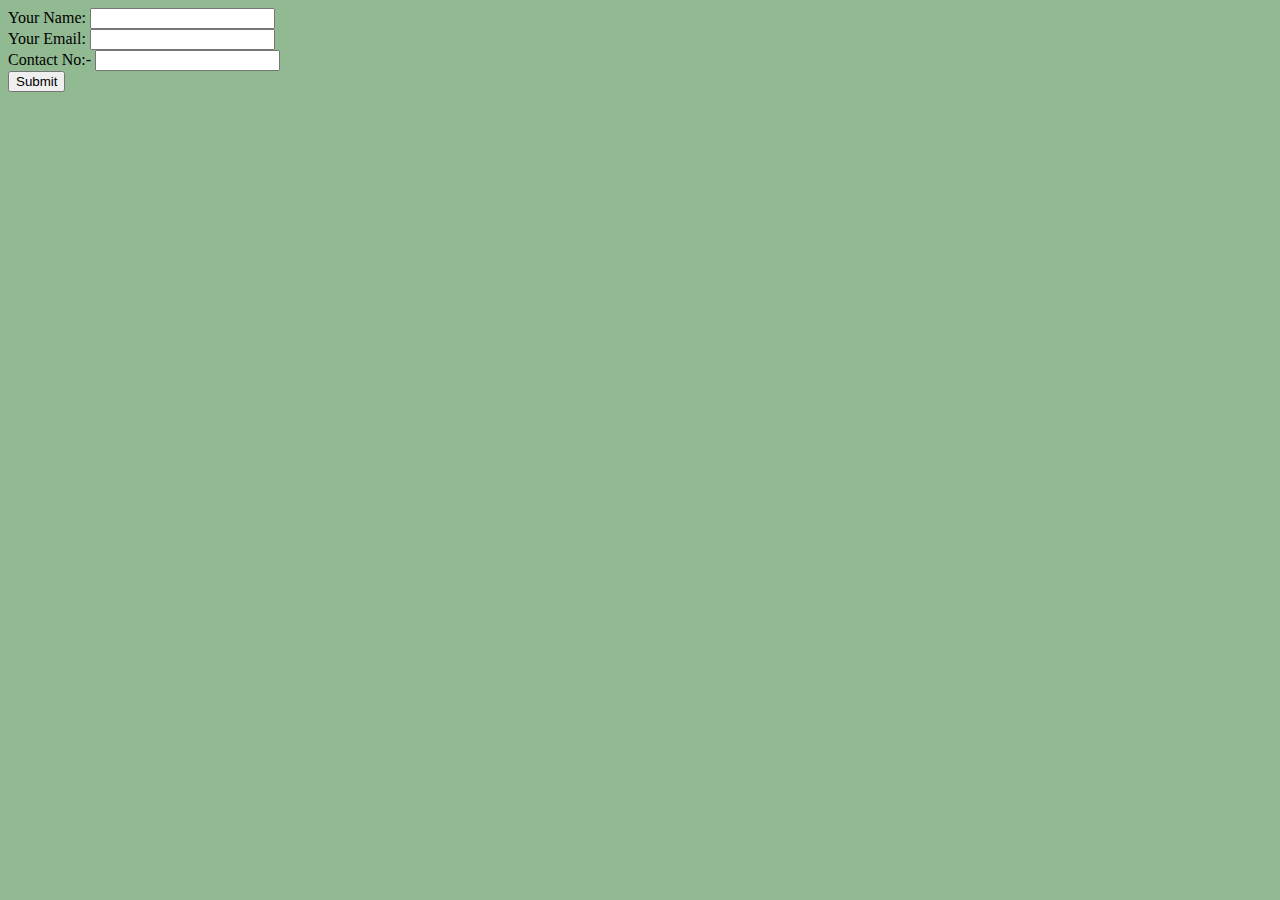
==== index.html @ 4a462373 "Initial github" ====
<!DOCTYPE html>
<html lang="en" dir="ltr">

<head>
  <meta charset="utf-8">
  <title>Code Logyx</title>
</head>

<body style="background-color: #92BA92;">
  <form action="mailto:mohammadtauseef284@gmail.com" method="post" enctype="text/plain">
    <label >Your Name:</label>
    <input type="text" name="Name:- " value=""><br>
    <label >Your Email:</label>
    <input type="email" name="Email:- " value=""><br>
    <label>Contact No:-</label>
    <input type="text" name="Contact:- " value=""><br>
    <input type="submit" name="" value="Submit">

  </form>
</body>

</html>
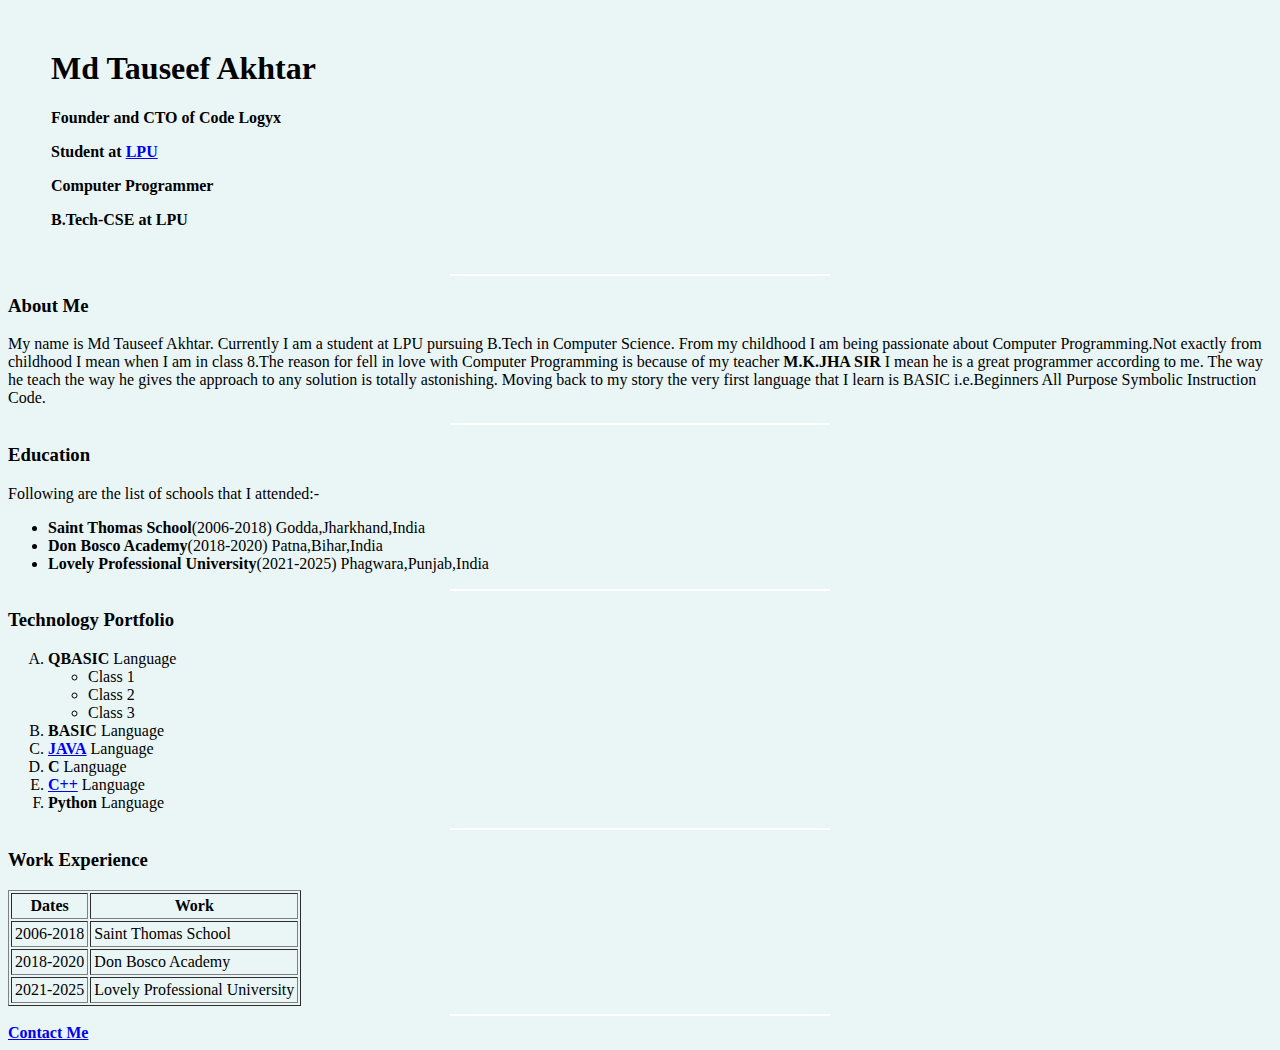
==== commit 28126f2e: "Update index.html" ====
--- a/index.html
+++ b/index.html
@@ -4,19 +4,92 @@
 <head>
   <meta charset="utf-8">
   <title>Code Logyx</title>
+  <style media="screen">
+    body {
+      background-color: #EAF6F6;
+    }
+    hr{
+      background-color: white;
+      border-style:none;
+      height: 2px;
+      width: 30%;
+    }
+    img{
+      height:182px;
+    }
+  </style>
 </head>
 
-<body style="background-color: #92BA92;">
-  <form action="mailto:mohammadtauseef284@gmail.com" method="post" enctype="text/plain">
-    <label >Your Name:</label>
-    <input type="text" name="Name:- " value=""><br>
-    <label >Your Email:</label>
-    <input type="email" name="Email:- " value=""><br>
-    <label>Contact No:-</label>
-    <input type="text" name="Contact:- " value=""><br>
-    <input type="submit" name="" value="Submit">
+<body>
+  <table cellspacing="20">
+    <tr>
+      <td><img src="Tauseef-modified.png" alt=""></td>
+      <td>
+        <h1>Md Tauseef Akhtar</h1>
+        <p><b>Founder and CTO of</b> <b>Code Logyx</b></p>
+        <p><b>Student at </b><a href="https://www.lpu.in/"><b>LPU</b></a></p>
+        <p><strong>Computer Programmer</strong></p>
+        <p><b>B.Tech-CSE at LPU</b></p>
+      </td>
+    </tr>
+  </table>
+  <hr size="3">
+  <h3>About Me</h3>
+  <p>My name is Md Tauseef Akhtar. Currently I am a student at LPU pursuing B.Tech in Computer Science.
+    From my childhood I am being passionate about Computer Programming.Not exactly from childhood I mean
+    when I am in class 8.The reason for fell in love with Computer Programming is because of my teacher <strong>M.K.JHA SIR</strong>
+    I mean he is a great programmer according to me. The way he teach the way he gives the approach to any solution is totally astonishing.
+    Moving back to my story the very first language that I learn is BASIC i.e.Beginners All Purpose Symbolic Instruction Code.</p>
+  <hr size="3">
+  <h3>Education</h3>
+  <p>Following are the list of schools that I attended:- </p>
+  <ul>
+    <li><strong>Saint Thomas School</strong>(2006-2018) Godda,Jharkhand,India</li>
+    <li><strong>Don Bosco Academy</strong>(2018-2020) Patna,Bihar,India</li>
+    <li><strong>Lovely Professional University</strong>(2021-2025) Phagwara,Punjab,India</li>
+  </ul>
+  <hr size="3">
+  <h3>Technology Portfolio</h3>
+  <ol type="A">
+    <li><strong>QBASIC</strong> Language</li>
+    <ul>
+      <li>Class 1</li>
+      <li>Class 2</li>
+      <li>Class 3</li>
+    </ul>
+    <li><strong>BASIC</strong> Language</li>
+    <li><a href="https://www.java.com/en/"><strong>JAVA</strong></a> Language</li>
+    <li><strong>C</strong> Language</li>
+    <li><strong><a href="https://isocpp.org/">C++</a></strong> Language</li>
+    <li><strong>Python</strong> Language</li>
 
-  </form>
+  </ol>
+  <hr size="3">
+  <h3>Work Experience</h3>
+  <table cellpadding="3" border="1">
+    <thead>
+      <tr>
+        <th>Dates</th>
+        <th>Work</th>
+      </tr>
+    </thead>
+    <tbody>
+      <tr>
+        <td>2006-2018</td>
+        <td>Saint Thomas School</td>
+      </tr>
+      <tr>
+        <td>2018-2020</td>
+        <td>Don Bosco Academy</td>
+      </tr>
+      <tr>
+        <td>2021-2025</td>
+        <td>Lovely Professional University</td>
+      </tr>
+    </tbody>
+  </table>
+  <hr size="3">
+  <a href="contact.html"> <b>Contact Me</b></a>
 </body>
 
 </html>
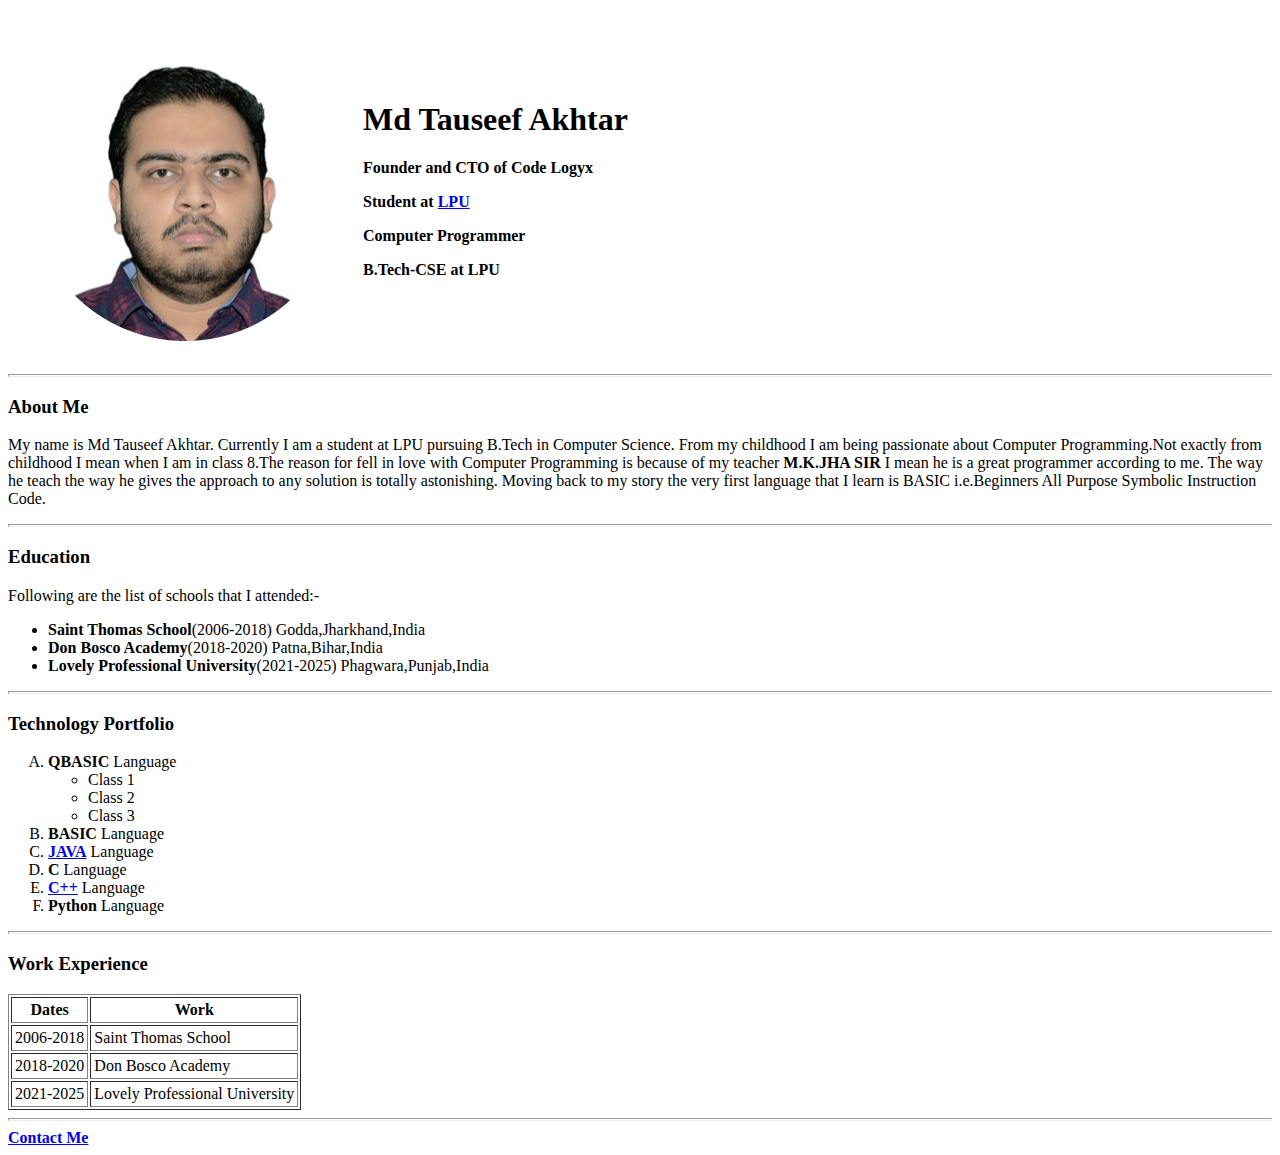
==== commit 2349093f: "Update index.html" ====
--- a/index.html
+++ b/index.html
@@ -4,20 +4,7 @@
 <head>
   <meta charset="utf-8">
   <title>Code Logyx</title>
-  <style media="screen">
-    body {
-      background-color: #EAF6F6;
-    }
-    hr{
-      background-color: white;
-      border-style:none;
-      height: 2px;
-      width: 30%;
-    }
-    img{
-      height:182px;
-    }
-  </style>
+  <link rel="stylesheet" href="styles.css">
 </head>
 
 <body>
